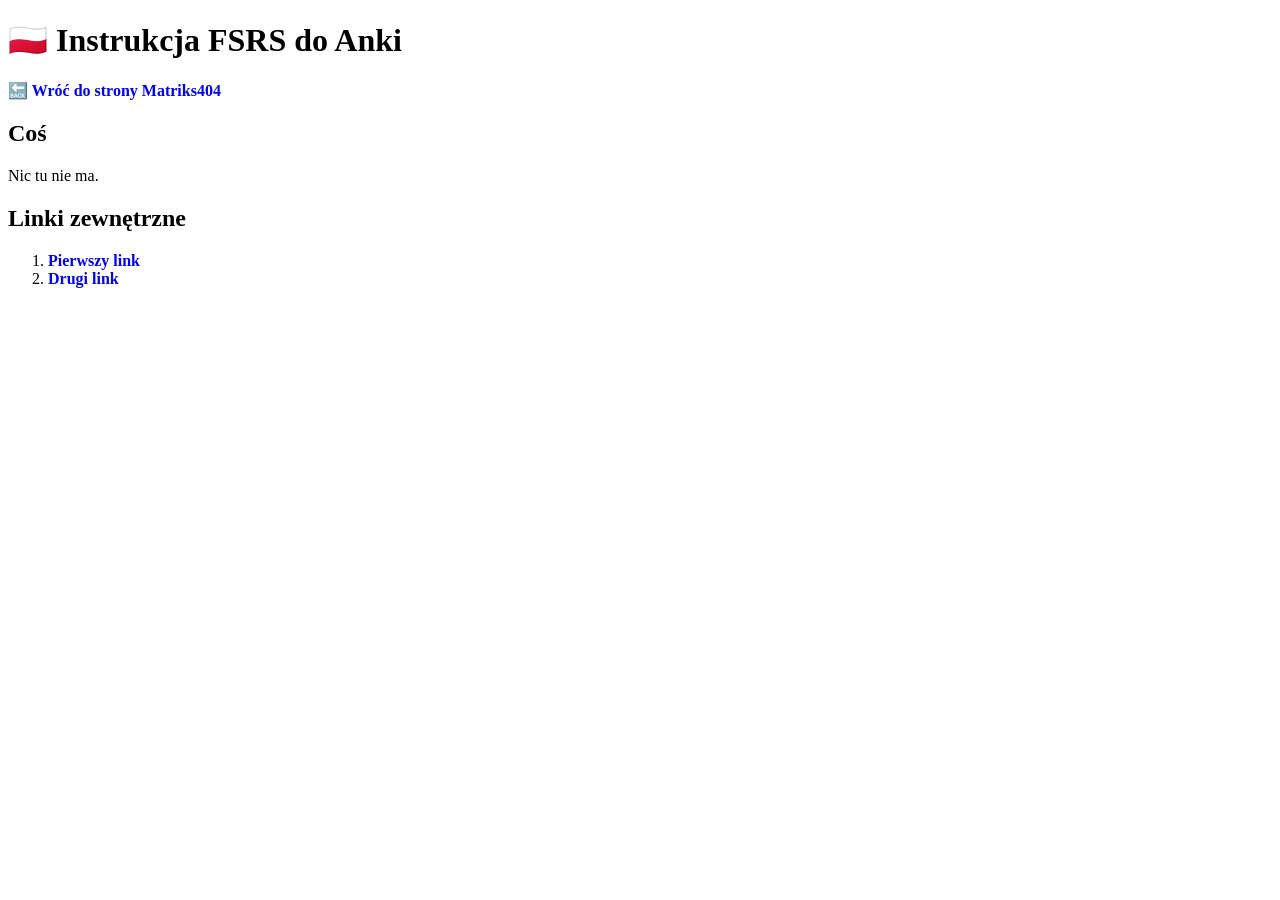
==== anki-fsrs-instructions-pl.html @ e5b4b86e "Create anki-fsrs-instructions-pl.html" ====
<!DOCTYPE html>
<html lang="en">
  <head>
    <title>Matriks404 page - Welcome!</title>
    <meta charset="UTF-8" />
    
    <style>
        a {
            text-decoration: none;
            font-weight: bold;
        }
    </style>
  </head>

  <body>
    <header>
      <h1>🇵🇱 Instrukcja FSRS do Anki</h1>
    </header>

    <nav>
      <a href="..">🔙 Wróć do strony Matriks404</a>
    </nav>

    <section>
      <h2>Coś</h2>
      
      <p>
        Nic tu nie ma.
      </p>
    </section>

    <section>
      <h2>Linki zewnętrzne</h2>
      
      <ol>
          <li><a href="#">Pierwszy link</a></li>
          <li><a href="#">Drugi link</a></li>
      </ol>
    </section>
  </body>
</html>
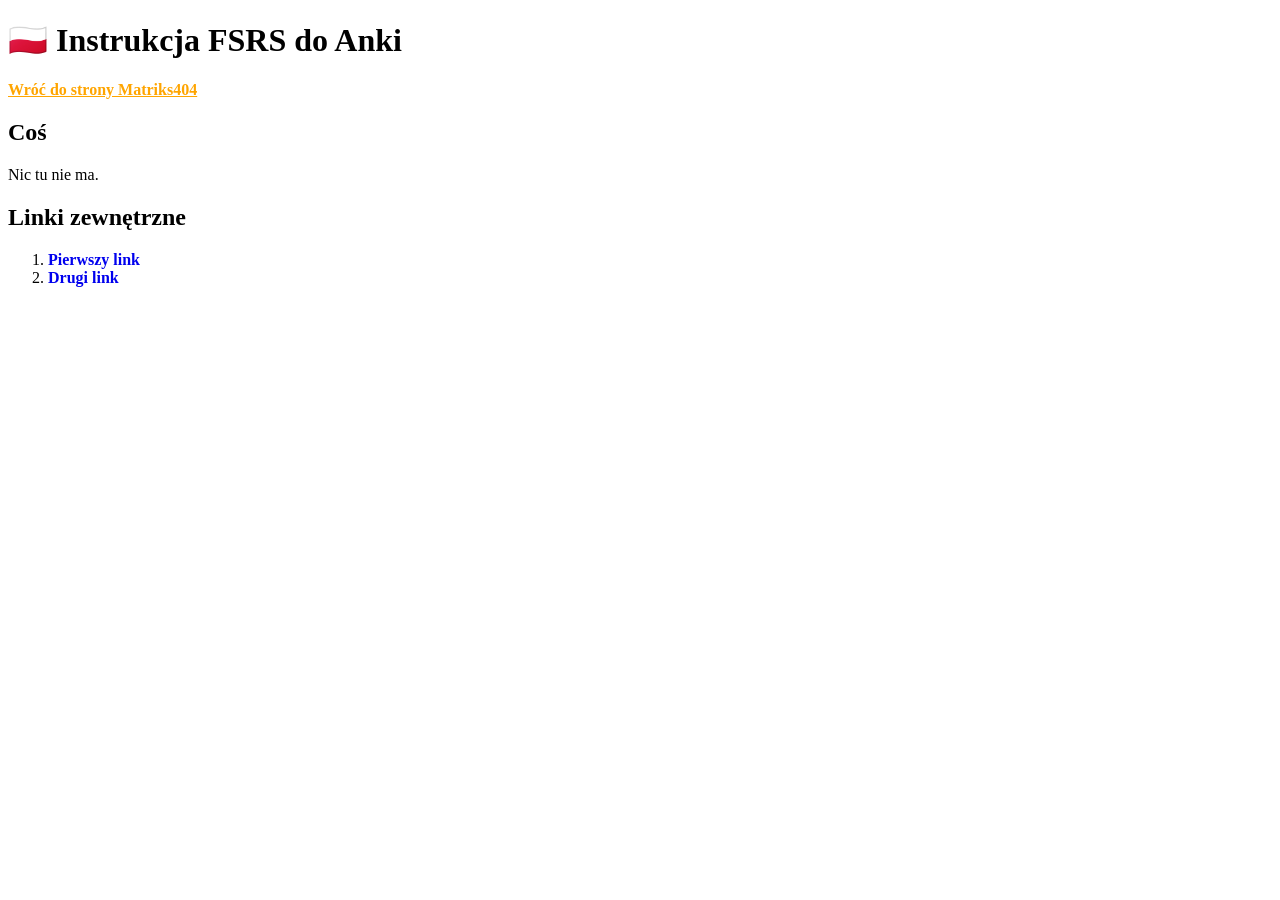
==== commit 4d64df13: "Update anki-fsrs-instructions-pl.html" ====
--- a/anki-fsrs-instructions-pl.html
+++ b/anki-fsrs-instructions-pl.html
@@ -5,7 +5,16 @@
     <meta charset="UTF-8" />
     
     <style>
-        a {
+        nav {
+            display: inline;
+        }
+
+        nav a {
+          color: orange;
+          font-weight: bold;
+        }
+        
+        section a {
             text-decoration: none;
             font-weight: bold;
         }
@@ -18,24 +27,26 @@
     </header>
 
     <nav>
-      <a href="..">🔙 Wróć do strony Matriks404</a>
+      <a href="..">Wróć do strony Matriks404</a>
     </nav>
 
-    <section>
-      <h2>Coś</h2>
-      
-      <p>
-        Nic tu nie ma.
-      </p>
-    </section>
-
-    <section>
-      <h2>Linki zewnętrzne</h2>
-      
-      <ol>
-          <li><a href="#">Pierwszy link</a></li>
-          <li><a href="#">Drugi link</a></li>
-      </ol>
-    </section>
+    <main>
+        <section>
+          <h2>Coś</h2>
+          
+          <p>
+            Nic tu nie ma.
+          </p>
+        </section>
+    
+        <section>
+          <h2>Linki zewnętrzne</h2>
+          
+          <ol>
+              <li><a href="#">Pierwszy link</a></li>
+              <li><a href="#">Drugi link</a></li>
+          </ol>
+        </section>
+    </main>
   </body>
 </html>
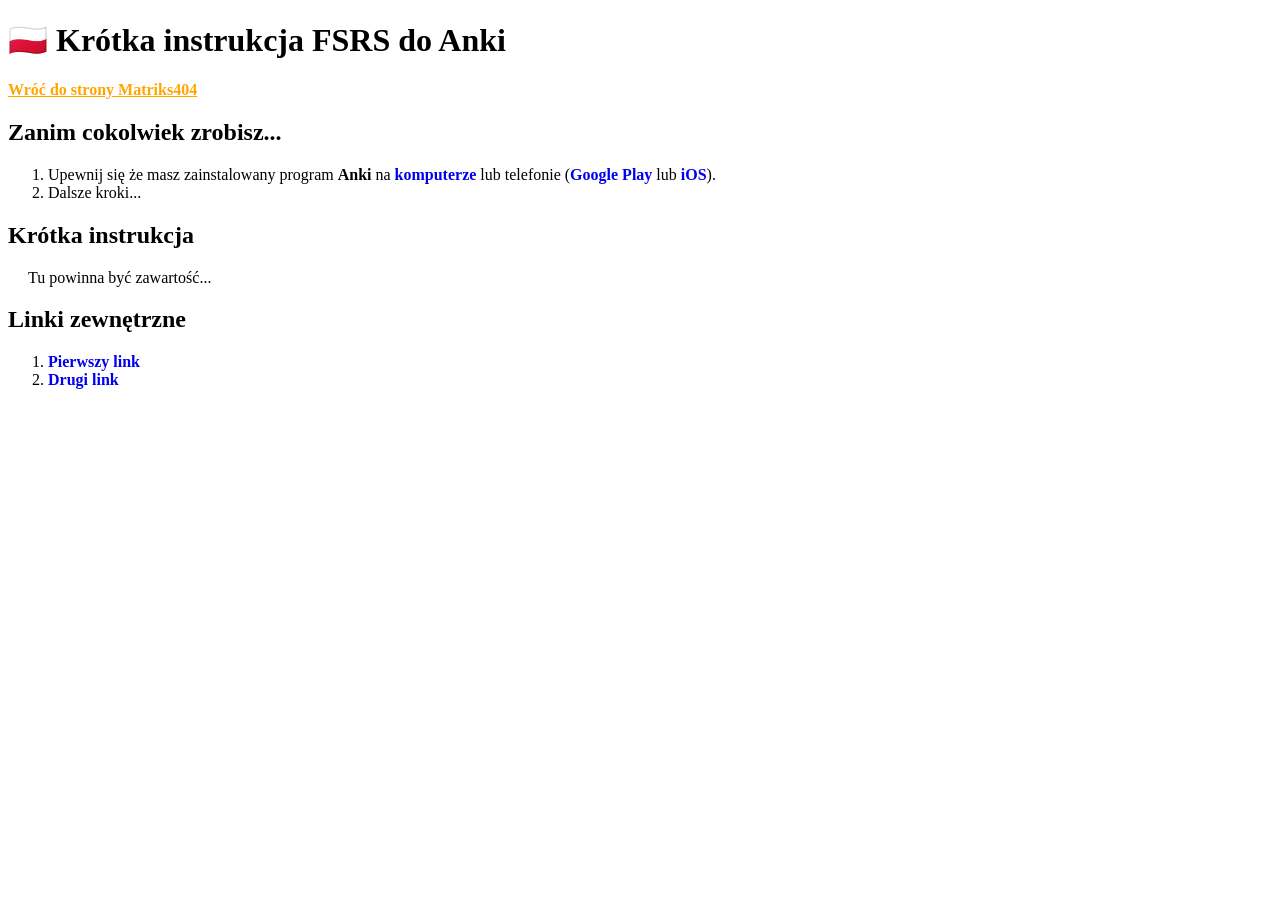
==== commit 008e2cfb: "Small update." ====
--- a/anki-fsrs-instructions-pl.html
+++ b/anki-fsrs-instructions-pl.html
@@ -2,28 +2,13 @@
 <html lang="en">
   <head>
     <title>Matriks404 page - Welcome!</title>
-    <meta charset="UTF-8" />
-    
-    <style>
-        nav {
-            display: inline;
-        }
-
-        nav a {
-          color: orange;
-          font-weight: bold;
-        }
-        
-        section a {
-            text-decoration: none;
-            font-weight: bold;
-        }
-    </style>
+    <meta charset="UTF-8">
+    <link rel="stylesheet" href="style.css">
   </head>
 
   <body>
     <header>
-      <h1>🇵🇱 Instrukcja FSRS do Anki</h1>
+      <h1>🇵🇱 Krótka instrukcja FSRS do Anki</h1>
     </header>
 
     <nav>
@@ -31,22 +16,31 @@
     </nav>
 
     <main>
-        <section>
-          <h2>Coś</h2>
+      <section>
+        <h2>Zanim cokolwiek zrobisz...</h2>
+
+        <ol>
+          <li>Upewnij się że masz zainstalowany program <strong>Anki</strong> na <a href="https://apps.ankiweb.net/">komputerze</a> lub telefonie (<a href="https://play.google.com/store/search?q=anki&c=apps">Google Play</a> lub <a href="https://apps.apple.com/pl/app/ankimobile-flashcards/id373493387?l=pl">iOS</a>).</li>
+          <li>Dalsze kroki...</li>
+        </ol>
+      </section>
+      
+      <section>
+        <h2>Krótka instrukcja</h2>
           
-          <p>
-            Nic tu nie ma.
-          </p>
-        </section>
+        <p>
+            Tu powinna być zawartość...
+        </p>
+      </section>
     
-        <section>
-          <h2>Linki zewnętrzne</h2>
+      <section>
+        <h2>Linki zewnętrzne</h2>
           
-          <ol>
-              <li><a href="#">Pierwszy link</a></li>
-              <li><a href="#">Drugi link</a></li>
-          </ol>
-        </section>
+        <ol>
+            <li><a href="#">Pierwszy link</a></li>
+            <li><a href="#">Drugi link</a></li>
+        </ol>
+      </section>
     </main>
   </body>
 </html>
--- a/style.css
+++ b/style.css
@@ -0,0 +1,17 @@
+nav {
+  display: inline;
+}
+
+nav a {
+  color: orange;
+  font-weight: bold;
+}
+        
+section a {
+  text-decoration: none;
+  font-weight: bold;
+}
+
+section p {
+  padding-left: 20px;
+}
